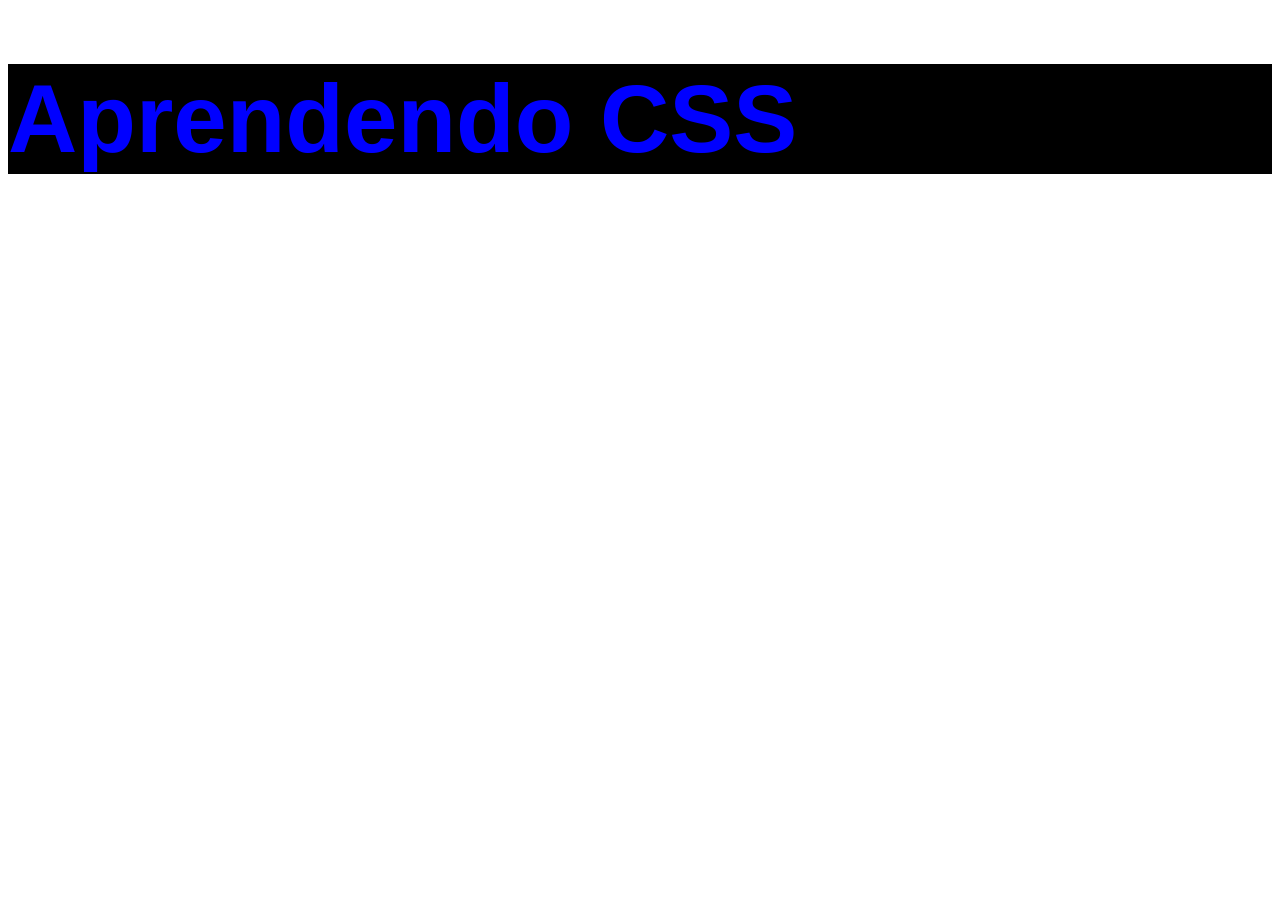
==== css/index.html @ 027fe3de "estilo" ====
<!DOCTYPE html>
<html lang="pt-br">
<head>
    <meta charset="UTF-8">
    <meta name="viewport" content="width=device-width, initial-scale=1.0">
    <title>Aula 1 de CSS</title>

    <style>
        h1{
            color: blue;
            font-size: 96px;
            font-family: Arial, Helvetica, sans-serif;
            background-color: black;
            font-weight: 900;

        }
    </style>
</head>
<body>

    <!--<h1 style="color:blue; font-size: 80px;">Aprendendo CSS</h1>-->
    <h1>Aprendendo CSS</h1>
    
</body>
</html>
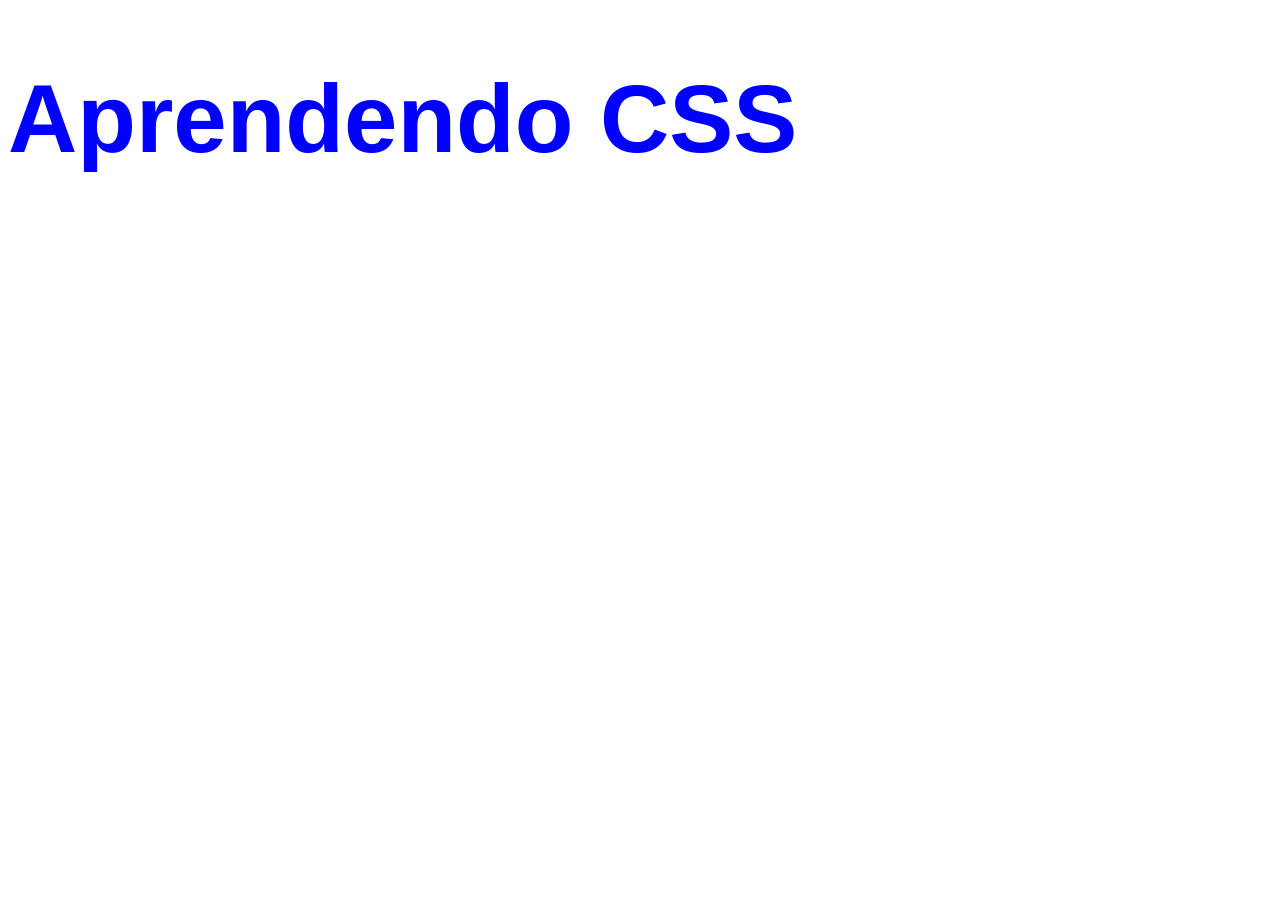
==== commit ab8efd44: "atualizacao" ====
--- a/css/index.html
+++ b/css/index.html
@@ -4,9 +4,10 @@
     <meta charset="UTF-8">
     <meta name="viewport" content="width=device-width, initial-scale=1.0">
     <title>Aula 1 de CSS</title>
-
+    <link rel="stylesheet" href="style.css">
+<!--
     <style>
-        h1{
+         h1{
             color: blue;
             font-size: 96px;
             font-family: Arial, Helvetica, sans-serif;
@@ -14,7 +15,7 @@
             font-weight: 900;
 
         }
-    </style>
+    </style>-->
 </head>
 <body>
 
--- a/css/style.css
+++ b/css/style.css
@@ -0,0 +1,8 @@
+h1{
+    color: blue;
+    font-size: 96px;
+    font-family: Arial, Helvetica, sans-serif;
+    background-color: #FFFF;
+    font-weight: 900;
+
+}
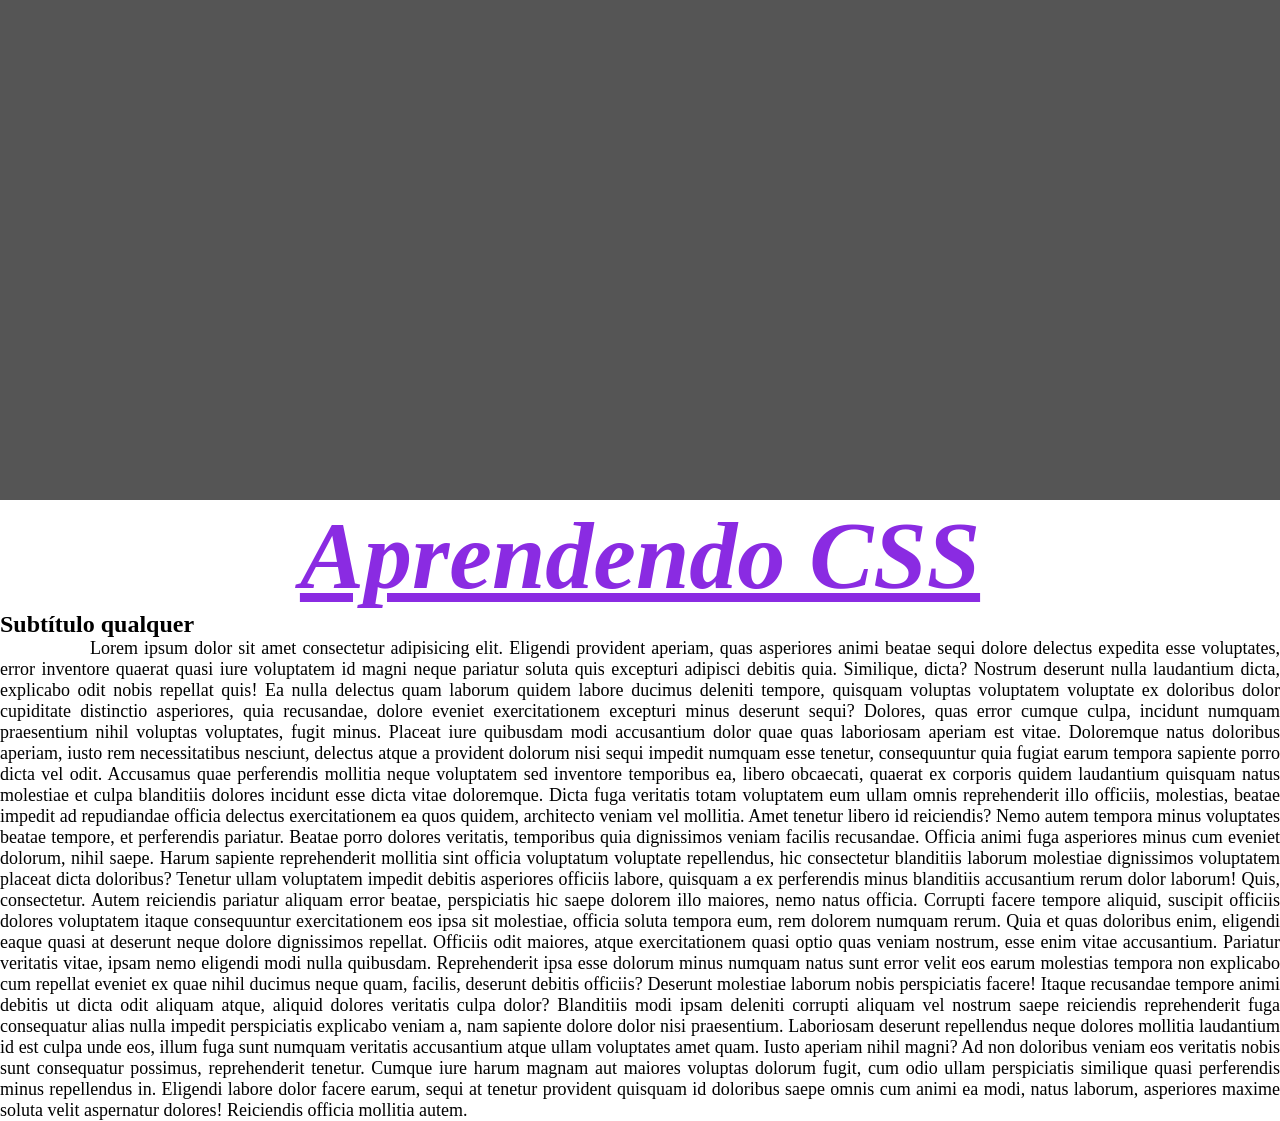
==== commit 4773f900: "css e estilos" ====
--- a/css/index.html
+++ b/css/index.html
@@ -20,7 +20,11 @@
 <body>
 
     <!--<h1 style="color:blue; font-size: 80px;">Aprendendo CSS</h1>-->
+    <div class="bg"></div>
     <h1>Aprendendo CSS</h1>
-    
+    <h2>Subtítulo qualquer</h2>
+
+    <p>Lorem ipsum dolor sit amet consectetur adipisicing elit. Eligendi provident aperiam, quas asperiores animi beatae sequi dolore delectus expedita esse voluptates, error inventore quaerat quasi iure voluptatem id magni neque pariatur soluta quis excepturi adipisci debitis quia. Similique, dicta? Nostrum deserunt nulla laudantium dicta, explicabo odit nobis repellat quis! Ea nulla delectus quam laborum quidem labore ducimus deleniti tempore, quisquam voluptas voluptatem voluptate ex doloribus dolor cupiditate distinctio asperiores, quia recusandae, dolore eveniet exercitationem excepturi minus deserunt sequi? Dolores, quas error cumque culpa, incidunt numquam praesentium nihil voluptas voluptates, fugit minus. Placeat iure quibusdam modi accusantium dolor quae quas laboriosam aperiam est vitae. Doloremque natus doloribus aperiam, iusto rem necessitatibus nesciunt, delectus atque a provident dolorum nisi sequi impedit numquam esse tenetur, consequuntur quia fugiat earum tempora sapiente porro dicta vel odit. Accusamus quae perferendis mollitia neque voluptatem sed inventore temporibus ea, libero obcaecati, quaerat ex corporis quidem laudantium quisquam natus molestiae et culpa blanditiis dolores incidunt esse dicta vitae doloremque. Dicta fuga veritatis totam voluptatem eum ullam omnis reprehenderit illo officiis, molestias, beatae impedit ad repudiandae officia delectus exercitationem ea quos quidem, architecto veniam vel mollitia. Amet tenetur libero id reiciendis? Nemo autem tempora minus voluptates beatae tempore, et perferendis pariatur. Beatae porro dolores veritatis, temporibus quia dignissimos veniam facilis recusandae. Officia animi fuga asperiores minus cum eveniet dolorum, nihil saepe. Harum sapiente reprehenderit mollitia sint officia voluptatum voluptate repellendus, hic consectetur blanditiis laborum molestiae dignissimos voluptatem placeat dicta doloribus? Tenetur ullam voluptatem impedit debitis asperiores officiis labore, quisquam a ex perferendis minus blanditiis accusantium rerum dolor laborum! Quis, consectetur. Autem reiciendis pariatur aliquam error beatae, perspiciatis hic saepe dolorem illo maiores, nemo natus officia. Corrupti facere tempore aliquid, suscipit officiis dolores voluptatem itaque consequuntur exercitationem eos ipsa sit molestiae, officia soluta tempora eum, rem dolorem numquam rerum. Quia et quas doloribus enim, eligendi eaque quasi at deserunt neque dolore dignissimos repellat. Officiis odit maiores, atque exercitationem quasi optio quas veniam nostrum, esse enim vitae accusantium. Pariatur veritatis vitae, ipsam nemo eligendi modi nulla quibusdam. Reprehenderit ipsa esse dolorum minus numquam natus sunt error velit eos earum molestias tempora non explicabo cum repellat eveniet ex quae nihil ducimus neque quam, facilis, deserunt debitis officiis? Deserunt molestiae laborum nobis perspiciatis facere! Itaque recusandae tempore animi debitis ut dicta odit aliquam atque, aliquid dolores veritatis culpa dolor? Blanditiis modi ipsam deleniti corrupti aliquam vel nostrum saepe reiciendis reprehenderit fuga consequatur alias nulla impedit perspiciatis explicabo veniam a, nam sapiente dolore dolor nisi praesentium. Laboriosam deserunt repellendus neque dolores mollitia laudantium id est culpa unde eos, illum fuga sunt numquam veritatis accusantium atque ullam voluptates amet quam. Iusto aperiam nihil magni? Ad non doloribus veniam eos veritatis nobis sunt consequatur possimus, reprehenderit tenetur. Cumque iure harum magnam aut maiores voluptas dolorum fugit, cum odio ullam perspiciatis similique quasi perferendis minus repellendus in. Eligendi labore dolor facere earum, sequi at tenetur provident quisquam id doloribus saepe omnis cum animi ea modi, natus laborum, asperiores maxime soluta velit aspernatur dolores! Reiciendis officia mollitia autem.</p>
+   
 </body>
 </html>
--- a/css/style.css
+++ b/css/style.css
@@ -1,8 +1,42 @@
+* {
+    margin: 0;
+    padding: 0;
+}
+
+
 h1{
-    color: blue;
+    color: blueviolet;
     font-size: 96px;
-    font-family: Arial, Helvetica, sans-serif;
-    background-color: #FFFF;
+    /*font-family: Arial, Helvetica, sans-serif;
+    background-color: springgreen;*/
     font-weight: 900;
+    font-style: oblique;
+    /*text-decoration: line-through;*/
+    text-decoration: underline;
+    text-transform: capitalize;
+    text-align: center;
 
+}
+
+h2{
+
+}
+
+p{
+    font-size: 18px;
+    text-align: justify;
+    text-indent: 90px;
+}
+
+.bg{
+
+    height: 500px;
+    width: 100%;
+    background-color: #555;
+    background-image: url('https://images.unsplash.com/photo-1731432245362-26f9c0f1ba2f?q=80&w=1171&auto=format&fit=crop&ixlib=rb-4.0.3&ixid=M3wxMjA3fDB8MHxwaG90by1wYWdlfHx8fGVufDB8fHx8fA%3D%3D');
+    /*background-size: cover;*/
+    background-size: cover;
+    background-repeat: no-repeat;
+    background-position: center;
+    background-attachment: fixed;
 }
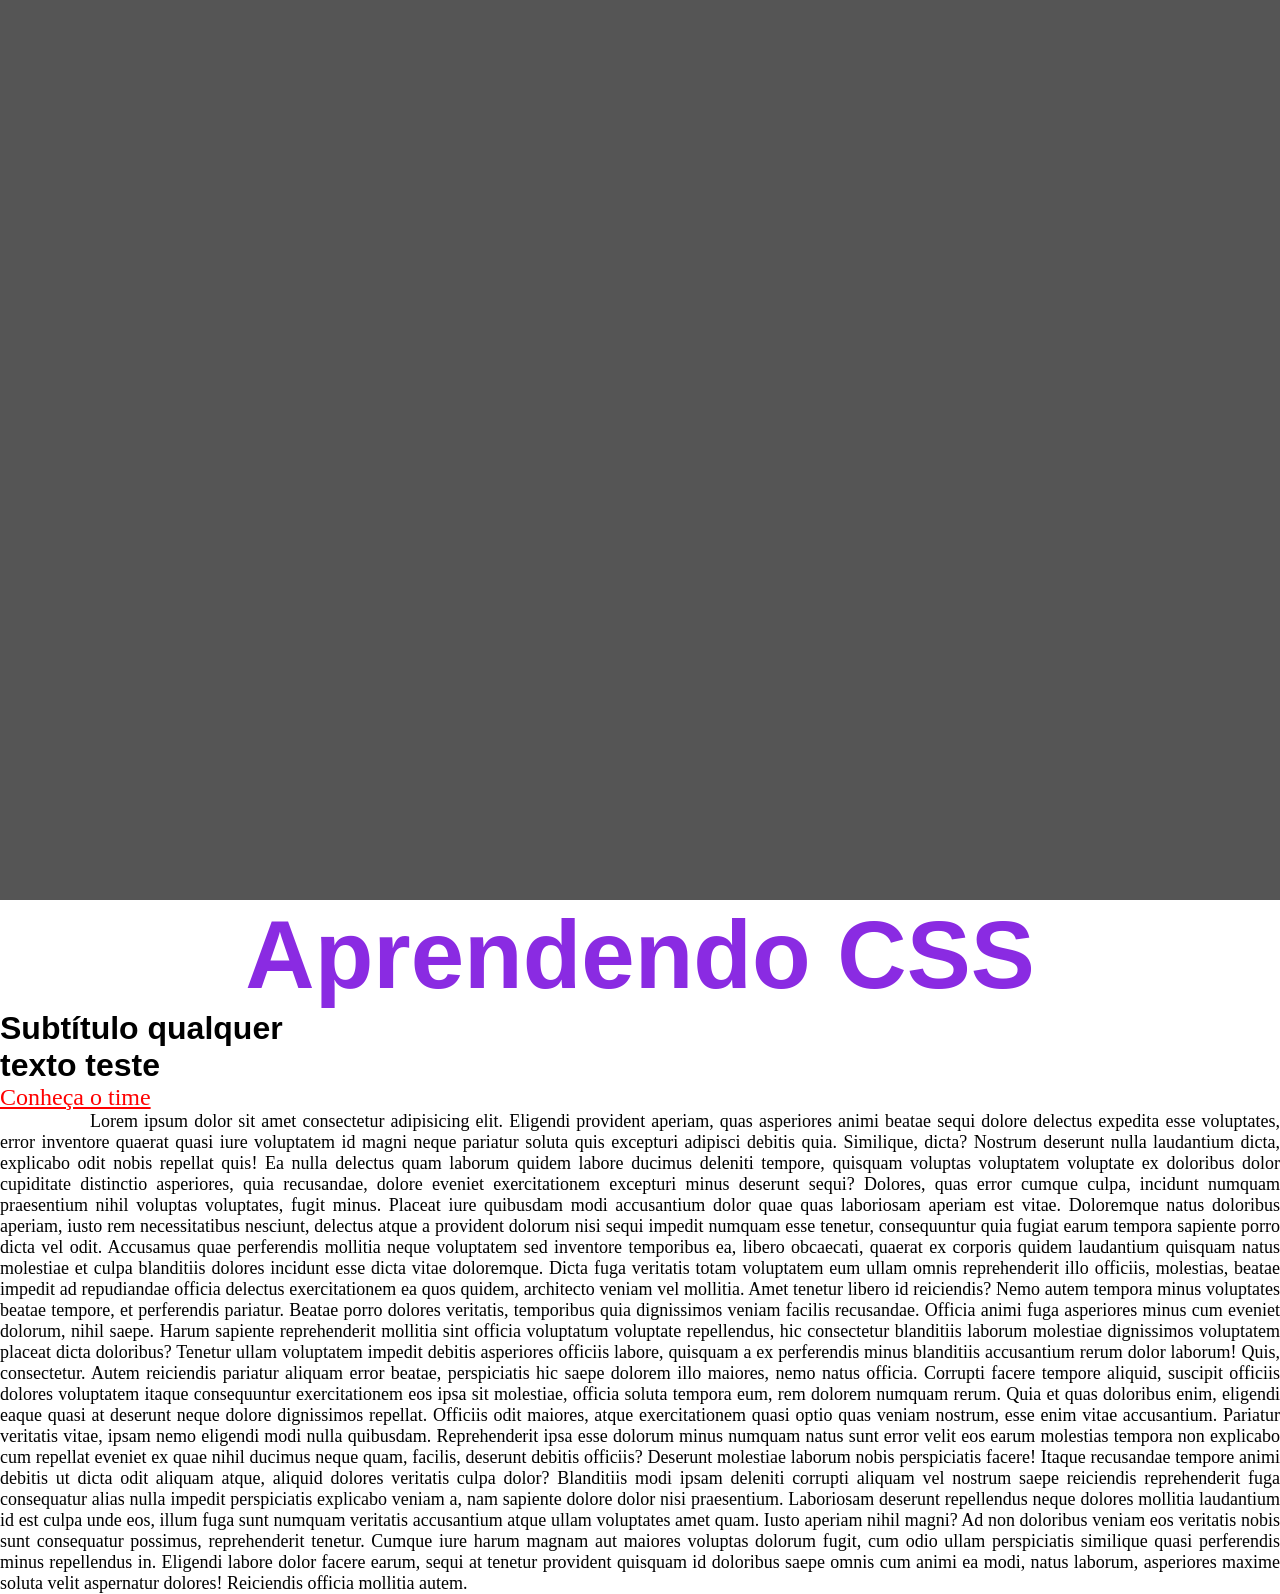
==== commit 43788b5a: "a:hover" ====
--- a/css/index.html
+++ b/css/index.html
@@ -19,10 +19,17 @@
 </head>
 <body>
 
-    <!--<h1 style="color:blue; font-size: 80px;">Aprendendo CSS</h1>-->
+    <!--<h1 style="color:blue; font-size: 80px;">Aprendendo CSS</h1>
+    <div style="height: 500px;">-->
     <div class="bg"></div>
     <h1>Aprendendo CSS</h1>
     <h2>Subtítulo qualquer</h2>
+
+    <div class="novo-en">
+        <h2>texto teste</h2>
+    </div>
+    
+    <a href="time.html">Conheça o time</a>
 
     <p>Lorem ipsum dolor sit amet consectetur adipisicing elit. Eligendi provident aperiam, quas asperiores animi beatae sequi dolore delectus expedita esse voluptates, error inventore quaerat quasi iure voluptatem id magni neque pariatur soluta quis excepturi adipisci debitis quia. Similique, dicta? Nostrum deserunt nulla laudantium dicta, explicabo odit nobis repellat quis! Ea nulla delectus quam laborum quidem labore ducimus deleniti tempore, quisquam voluptas voluptatem voluptate ex doloribus dolor cupiditate distinctio asperiores, quia recusandae, dolore eveniet exercitationem excepturi minus deserunt sequi? Dolores, quas error cumque culpa, incidunt numquam praesentium nihil voluptas voluptates, fugit minus. Placeat iure quibusdam modi accusantium dolor quae quas laboriosam aperiam est vitae. Doloremque natus doloribus aperiam, iusto rem necessitatibus nesciunt, delectus atque a provident dolorum nisi sequi impedit numquam esse tenetur, consequuntur quia fugiat earum tempora sapiente porro dicta vel odit. Accusamus quae perferendis mollitia neque voluptatem sed inventore temporibus ea, libero obcaecati, quaerat ex corporis quidem laudantium quisquam natus molestiae et culpa blanditiis dolores incidunt esse dicta vitae doloremque. Dicta fuga veritatis totam voluptatem eum ullam omnis reprehenderit illo officiis, molestias, beatae impedit ad repudiandae officia delectus exercitationem ea quos quidem, architecto veniam vel mollitia. Amet tenetur libero id reiciendis? Nemo autem tempora minus voluptates beatae tempore, et perferendis pariatur. Beatae porro dolores veritatis, temporibus quia dignissimos veniam facilis recusandae. Officia animi fuga asperiores minus cum eveniet dolorum, nihil saepe. Harum sapiente reprehenderit mollitia sint officia voluptatum voluptate repellendus, hic consectetur blanditiis laborum molestiae dignissimos voluptatem placeat dicta doloribus? Tenetur ullam voluptatem impedit debitis asperiores officiis labore, quisquam a ex perferendis minus blanditiis accusantium rerum dolor laborum! Quis, consectetur. Autem reiciendis pariatur aliquam error beatae, perspiciatis hic saepe dolorem illo maiores, nemo natus officia. Corrupti facere tempore aliquid, suscipit officiis dolores voluptatem itaque consequuntur exercitationem eos ipsa sit molestiae, officia soluta tempora eum, rem dolorem numquam rerum. Quia et quas doloribus enim, eligendi eaque quasi at deserunt neque dolore dignissimos repellat. Officiis odit maiores, atque exercitationem quasi optio quas veniam nostrum, esse enim vitae accusantium. Pariatur veritatis vitae, ipsam nemo eligendi modi nulla quibusdam. Reprehenderit ipsa esse dolorum minus numquam natus sunt error velit eos earum molestias tempora non explicabo cum repellat eveniet ex quae nihil ducimus neque quam, facilis, deserunt debitis officiis? Deserunt molestiae laborum nobis perspiciatis facere! Itaque recusandae tempore animi debitis ut dicta odit aliquam atque, aliquid dolores veritatis culpa dolor? Blanditiis modi ipsam deleniti corrupti aliquam vel nostrum saepe reiciendis reprehenderit fuga consequatur alias nulla impedit perspiciatis explicabo veniam a, nam sapiente dolore dolor nisi praesentium. Laboriosam deserunt repellendus neque dolores mollitia laudantium id est culpa unde eos, illum fuga sunt numquam veritatis accusantium atque ullam voluptates amet quam. Iusto aperiam nihil magni? Ad non doloribus veniam eos veritatis nobis sunt consequatur possimus, reprehenderit tenetur. Cumque iure harum magnam aut maiores voluptas dolorum fugit, cum odio ullam perspiciatis similique quasi perferendis minus repellendus in. Eligendi labore dolor facere earum, sequi at tenetur provident quisquam id doloribus saepe omnis cum animi ea modi, natus laborum, asperiores maxime soluta velit aspernatur dolores! Reiciendis officia mollitia autem.</p>
    
--- a/css/style.css
+++ b/css/style.css
@@ -1,25 +1,47 @@
 * {
     margin: 0;
     padding: 0;
+}
+
+:root{
+    font-size: 62.5%;
+    /*font-size: 16px;*/
+}
+
+body{
+    font-family: 'times new roman';
 }
 
 
 h1{
     color: blueviolet;
     font-size: 96px;
-    /*font-family: Arial, Helvetica, sans-serif;
-    background-color: springgreen;*/
+    font-size: 9.6rem;
+    font-family: Arial, Helvetica, sans-serif;
+    /*background-color: springgreen;*/
     font-weight: 900;
-    font-style: oblique;
-    /*text-decoration: line-through;*/
-    text-decoration: underline;
+    /*font-style: oblique;
+    /*text-decoration: line-through;
+    text-decoration: underline;*/
     text-transform: capitalize;
     text-align: center;
 
 }
+h1, h2, h3, h4,h5,h6{
+    font-family: 'Roboto', arial, cursiva;
+}
 
 h2{
+    font-size: 3.2rem;
 
+}
+
+.nova-em{
+    font-size: 300%;
+}
+
+.nova-em h2{
+    font-size: 3.2em;
 }
 
 p{
@@ -28,10 +50,24 @@
     text-indent: 90px;
 }
 
+a{
+    font-size: 2.4rem;
+    color: red;
+}
+
+
+a:visited{
+    color: greenyellow;
+}
+
+a:hover{
+    color: blueviolet;
+}
+
 .bg{
 
-    height: 500px;
-    width: 100%;
+    height: 100vh;
+    width: 100vw;
     background-color: #555;
     background-image: url('https://images.unsplash.com/photo-1731432245362-26f9c0f1ba2f?q=80&w=1171&auto=format&fit=crop&ixlib=rb-4.0.3&ixid=M3wxMjA3fDB8MHxwaG90by1wYWdlfHx8fGVufDB8fHx8fA%3D%3D');
     /*background-size: cover;*/
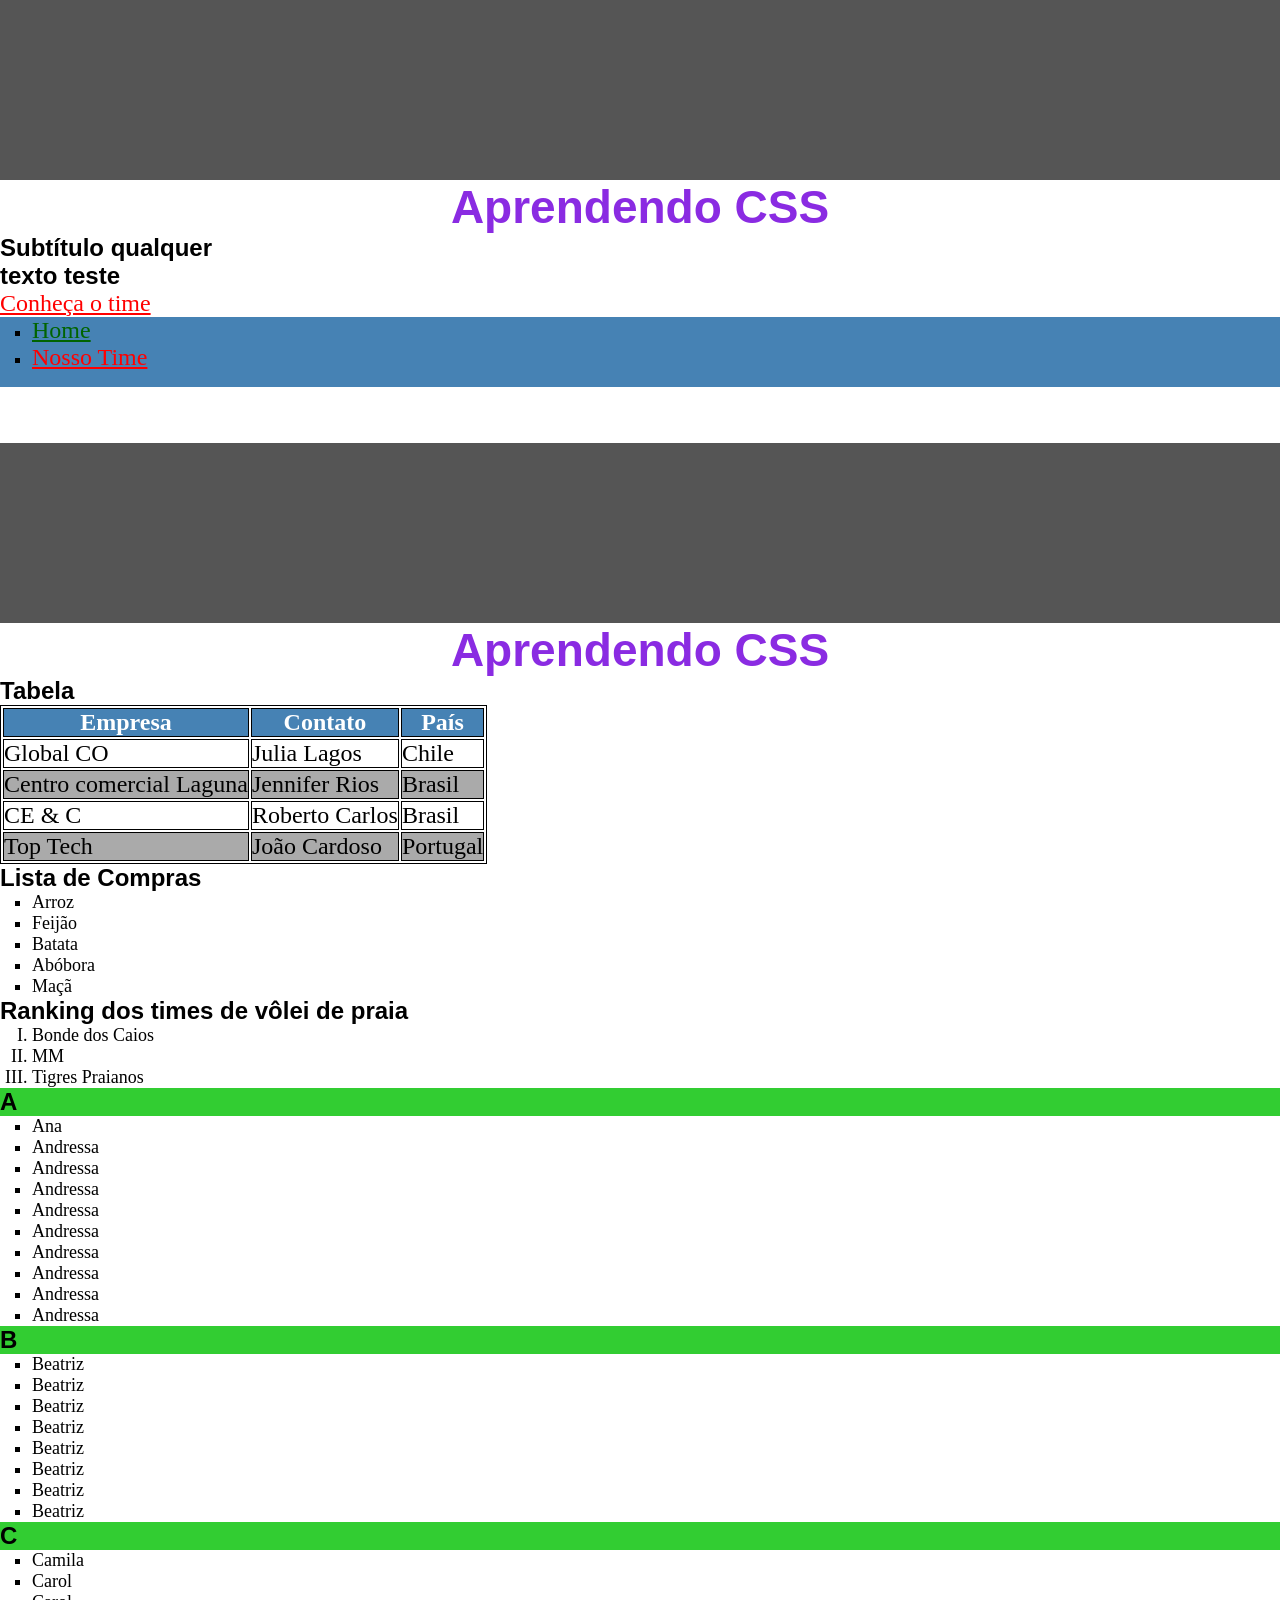
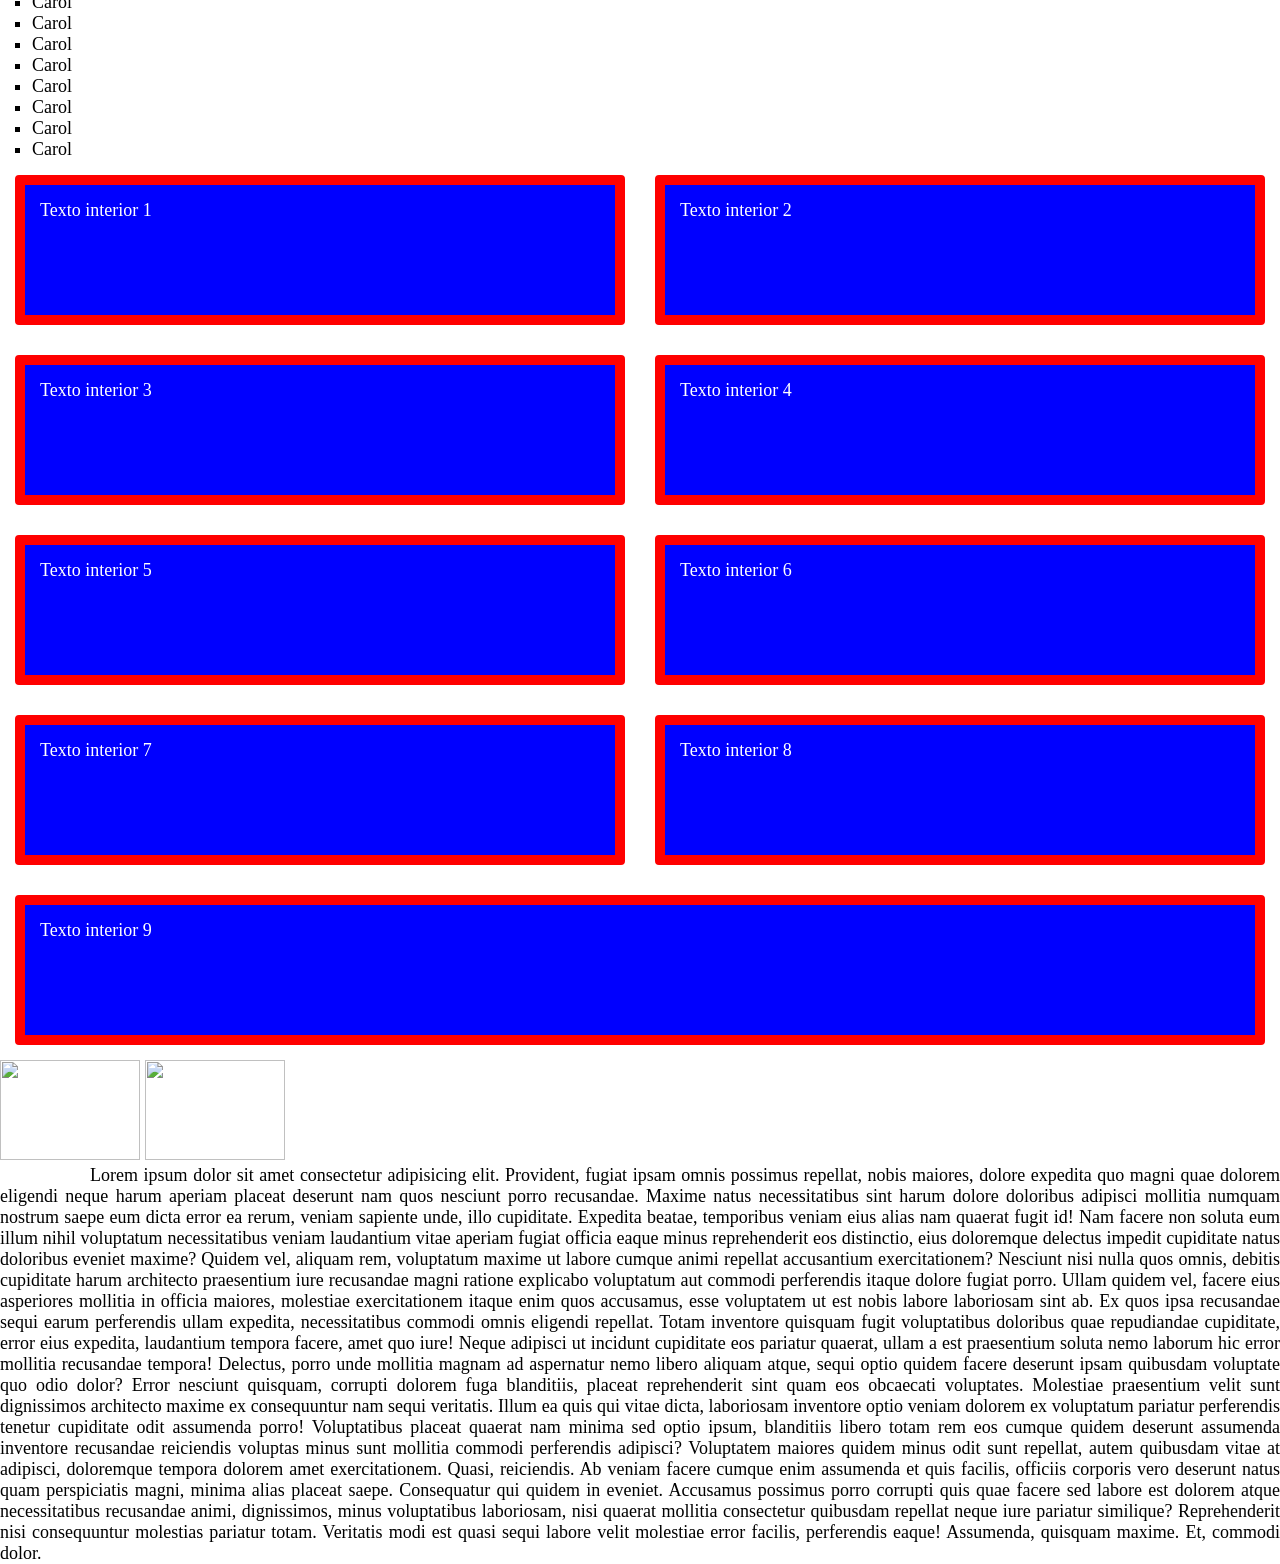
==== commit 994ae58d: "modificacao" ====
--- a/css/index.html
+++ b/css/index.html
@@ -31,7 +31,186 @@
     
     <a href="time.html">Conheça o time</a>
 
-    <p>Lorem ipsum dolor sit amet consectetur adipisicing elit. Eligendi provident aperiam, quas asperiores animi beatae sequi dolore delectus expedita esse voluptates, error inventore quaerat quasi iure voluptatem id magni neque pariatur soluta quis excepturi adipisci debitis quia. Similique, dicta? Nostrum deserunt nulla laudantium dicta, explicabo odit nobis repellat quis! Ea nulla delectus quam laborum quidem labore ducimus deleniti tempore, quisquam voluptas voluptatem voluptate ex doloribus dolor cupiditate distinctio asperiores, quia recusandae, dolore eveniet exercitationem excepturi minus deserunt sequi? Dolores, quas error cumque culpa, incidunt numquam praesentium nihil voluptas voluptates, fugit minus. Placeat iure quibusdam modi accusantium dolor quae quas laboriosam aperiam est vitae. Doloremque natus doloribus aperiam, iusto rem necessitatibus nesciunt, delectus atque a provident dolorum nisi sequi impedit numquam esse tenetur, consequuntur quia fugiat earum tempora sapiente porro dicta vel odit. Accusamus quae perferendis mollitia neque voluptatem sed inventore temporibus ea, libero obcaecati, quaerat ex corporis quidem laudantium quisquam natus molestiae et culpa blanditiis dolores incidunt esse dicta vitae doloremque. Dicta fuga veritatis totam voluptatem eum ullam omnis reprehenderit illo officiis, molestias, beatae impedit ad repudiandae officia delectus exercitationem ea quos quidem, architecto veniam vel mollitia. Amet tenetur libero id reiciendis? Nemo autem tempora minus voluptates beatae tempore, et perferendis pariatur. Beatae porro dolores veritatis, temporibus quia dignissimos veniam facilis recusandae. Officia animi fuga asperiores minus cum eveniet dolorum, nihil saepe. Harum sapiente reprehenderit mollitia sint officia voluptatum voluptate repellendus, hic consectetur blanditiis laborum molestiae dignissimos voluptatem placeat dicta doloribus? Tenetur ullam voluptatem impedit debitis asperiores officiis labore, quisquam a ex perferendis minus blanditiis accusantium rerum dolor laborum! Quis, consectetur. Autem reiciendis pariatur aliquam error beatae, perspiciatis hic saepe dolorem illo maiores, nemo natus officia. Corrupti facere tempore aliquid, suscipit officiis dolores voluptatem itaque consequuntur exercitationem eos ipsa sit molestiae, officia soluta tempora eum, rem dolorem numquam rerum. Quia et quas doloribus enim, eligendi eaque quasi at deserunt neque dolore dignissimos repellat. Officiis odit maiores, atque exercitationem quasi optio quas veniam nostrum, esse enim vitae accusantium. Pariatur veritatis vitae, ipsam nemo eligendi modi nulla quibusdam. Reprehenderit ipsa esse dolorum minus numquam natus sunt error velit eos earum molestias tempora non explicabo cum repellat eveniet ex quae nihil ducimus neque quam, facilis, deserunt debitis officiis? Deserunt molestiae laborum nobis perspiciatis facere! Itaque recusandae tempore animi debitis ut dicta odit aliquam atque, aliquid dolores veritatis culpa dolor? Blanditiis modi ipsam deleniti corrupti aliquam vel nostrum saepe reiciendis reprehenderit fuga consequatur alias nulla impedit perspiciatis explicabo veniam a, nam sapiente dolore dolor nisi praesentium. Laboriosam deserunt repellendus neque dolores mollitia laudantium id est culpa unde eos, illum fuga sunt numquam veritatis accusantium atque ullam voluptates amet quam. Iusto aperiam nihil magni? Ad non doloribus veniam eos veritatis nobis sunt consequatur possimus, reprehenderit tenetur. Cumque iure harum magnam aut maiores voluptas dolorum fugit, cum odio ullam perspiciatis similique quasi perferendis minus repellendus in. Eligendi labore dolor facere earum, sequi at tenetur provident quisquam id doloribus saepe omnis cum animi ea modi, natus laborum, asperiores maxime soluta velit aspernatur dolores! Reiciendis officia mollitia autem.</p>
-   
+    <nav class="menu">
+        <ul>
+            <li><a href="">Home</a></li>
+            <li><a href="time.html">Nosso Time</a></li>
+        </ul>
+    </nav>
+
+    <main>
+        <div class="bg"></div>
+        <h1>Aprendendo CSS</h1>
+        <h2>Tabela</h2>
+
+        <table>
+            <tr>
+                <th>Empresa</th>
+                <th>Contato</th>
+                <th>País</th>
+            </tr>
+            <tr>
+                <td>Global CO</td>
+                <td>Julia Lagos</td>
+                <td>Chile</td>
+            </tr>
+            <tr>
+                <td>Centro comercial Laguna</td>
+                <td>Jennifer Rios</td>
+                <td>Brasil</td>
+            </tr>
+            <tr>
+                <td>CE & C</td>
+                <td>Roberto Carlos</td>
+                <td>Brasil</td>
+            </tr>
+            <tr>
+                <td>Top Tech</td>
+                <td>João Cardoso</td>
+                <td>Portugal</td>
+            </tr>
+        </table>
+
+        <h2>Lista de Compras</h2>
+        <ul>
+            <li>Arroz</li>
+            <li>Feijão</li>
+            <li>Batata</li>
+            <li>Abóbora</li>
+            <li>Maçã</li>
+        </ul>
+
+        <h2>Ranking dos times de vôlei de praia</h2>
+        <ol>
+            <li>Bonde dos Caios</li>
+            <li>MM</li>
+            <li>Tigres Praianos</li>
+        </ol>
+
+        <section class="contact-list">
+            <h2>A</h2>
+            <ul>
+                <li>Ana</li>
+                <li>Andressa</li>
+                <li>Andressa</li>
+                <li>Andressa</li>
+                <li>Andressa</li>
+                <li>Andressa</li>
+                <li>Andressa</li>
+                <li>Andressa</li>
+                <li>Andressa</li>
+                <li>Andressa</li>
+            </ul>
+
+            <h2>B</h2>
+            <ul>
+                <li>Beatriz</li>
+                <li>Beatriz</li>
+                <li>Beatriz</li>
+                <li>Beatriz</li>
+                <li>Beatriz</li>
+                <li>Beatriz</li>
+                <li>Beatriz</li>
+                <li>Beatriz</li>
+            </ul>
+
+            <h2>C</h2>
+            <ul>
+                <li>Camila</li>
+                <li>Carol</li>
+                <li>Carol</li>
+                <li>Carol</li>
+                <li>Carol</li>
+                <li>Carol</li>
+                <li>Carol</li>
+                <li>Carol</li>
+                <li>Carol</li>
+                <li>Carol</li>
+            </ul>
+        </section>
+
+        <div class="boxes">
+            <div class="box">
+                Texto interior 1
+            </div>
+
+            <div class="box">
+                Texto interior 2
+            </div>
+
+            <div class="box">
+                Texto interior 3
+            </div>
+
+            <div class="box">
+                Texto interior 4
+            </div>
+
+            <div class="box">
+                Texto interior 5
+            </div>
+
+            <div class="box">
+                Texto interior 6
+            </div>
+
+            <div class="box">
+                Texto interior 7
+            </div>
+
+            <div class="box">
+                Texto interior 8
+            </div>
+
+            <div class="box">
+                Texto interior 9
+            </div>
+            
+
+            <span>Lorem ipsum, dolor sit amet consectetur adipisicing elit. Maxime qui tempora consectetur
+                reprehenderit, aliquid officia voluptatem omnis, quis architecto nulla quaerat soluta illum, libero at
+                quos! Facilis, neque necessitatibus. Ex accusantium deserunt sunt architecto laboriosam. Dolores
+                suscipit fugiat quis repellendus quidem illo neque excepturi eum, libero doloremque aspernatur placeat
+                pariatur totam cupiditate perferendis impedit? Distinctio odio laborum aliquam harum quaerat
+                voluptatibus molestias est sequi assumenda reiciendis quae nostrum eum aut atque sint porro repellendus
+                debitis nihil vero, neque quisquam magnam nemo consectetur. Aliquid debitis ex dolorem hic nulla vel
+                laboriosam accusantium veritatis nobis, optio delectus temporibus? Aliquid nobis dolorum
+                laboriosam!</span>
+        </div>
+        <img src="https://images.unsplash.com/photo-1492138786289-d35ea832da43?ixlib=rb-1.2.1&ixid=MnwxMjA3fDB8MHxwaG90by1wYWdlfHx8fGVufDB8fHx8&auto=format&fit=crop&w=870&q=80"
+            alt="">
+        <img src="https://images.unsplash.com/photo-1492138786289-d35ea832da43?ixlib=rb-1.2.1&ixid=MnwxMjA3fDB8MHxwaG90by1wYWdlfHx8fGVufDB8fHx8&auto=format&fit=crop&w=870&q=80"
+            alt="">
+
+        <p>Lorem ipsum dolor sit amet consectetur adipisicing elit. Provident, fugiat ipsam omnis possimus repellat,
+            nobis maiores, dolore expedita quo magni quae dolorem eligendi neque harum aperiam placeat deserunt nam quos
+            nesciunt porro recusandae. Maxime natus necessitatibus sint harum dolore doloribus adipisci mollitia numquam
+            nostrum saepe eum dicta error ea rerum, veniam sapiente unde, illo cupiditate. Expedita beatae, temporibus
+            veniam eius alias nam quaerat fugit id! Nam facere non soluta eum illum nihil voluptatum necessitatibus
+            veniam laudantium vitae aperiam fugiat officia eaque minus reprehenderit eos distinctio, eius doloremque
+            delectus impedit cupiditate natus doloribus eveniet maxime? Quidem vel, aliquam rem, voluptatum maxime ut
+            labore cumque animi repellat accusantium exercitationem? Nesciunt nisi nulla quos omnis, debitis cupiditate
+            harum architecto praesentium iure recusandae magni ratione explicabo voluptatum aut commodi perferendis
+            itaque dolore fugiat porro. Ullam quidem vel, facere eius asperiores mollitia in officia maiores, molestiae
+            exercitationem itaque enim quos accusamus, esse voluptatem ut est nobis labore laboriosam sint ab. Ex quos
+            ipsa recusandae sequi earum perferendis ullam expedita, necessitatibus commodi omnis eligendi repellat.
+            Totam inventore quisquam fugit voluptatibus doloribus quae repudiandae cupiditate, error eius expedita,
+            laudantium tempora facere, amet quo iure! Neque adipisci ut incidunt cupiditate eos pariatur quaerat, ullam
+            a est praesentium soluta nemo laborum hic error mollitia recusandae tempora! Delectus, porro unde mollitia
+            magnam ad aspernatur nemo libero aliquam atque, sequi optio quidem facere deserunt ipsam quibusdam voluptate
+            quo odio dolor? Error nesciunt quisquam, corrupti dolorem fuga blanditiis, placeat reprehenderit sint quam
+            eos obcaecati voluptates. Molestiae praesentium velit sunt dignissimos architecto maxime ex consequuntur nam
+            sequi veritatis. Illum ea quis qui vitae dicta, laboriosam inventore optio veniam dolorem ex voluptatum
+            pariatur perferendis tenetur cupiditate odit assumenda porro! Voluptatibus placeat quaerat nam minima sed
+            optio ipsum, blanditiis libero totam rem eos cumque quidem deserunt assumenda inventore recusandae
+            reiciendis voluptas minus sunt mollitia commodi perferendis adipisci? Voluptatem maiores quidem minus odit
+            sunt repellat, autem quibusdam vitae at adipisci, doloremque tempora dolorem amet exercitationem. Quasi,
+            reiciendis. Ab veniam facere cumque enim assumenda et quis facilis, officiis corporis vero deserunt natus
+            quam perspiciatis magni, minima alias placeat saepe. Consequatur qui quidem in eveniet. Accusamus possimus
+            porro corrupti quis quae facere sed labore est dolorem atque necessitatibus recusandae animi, dignissimos,
+            minus voluptatibus laboriosam, nisi quaerat mollitia consectetur quibusdam repellat neque iure pariatur
+            similique? Reprehenderit nisi consequuntur molestias pariatur totam. Veritatis modi est quasi sequi labore
+            velit molestiae error facilis, perferendis eaque! Assumenda, quisquam maxime. Et, commodi dolor.</p>
+    </main>
 </body>
 </html>
--- a/css/style.css
+++ b/css/style.css
@@ -10,15 +10,40 @@
 
 body{
     font-family: 'times new roman';
+    font-size: 1.8em;
+}
+
+main{
+    padding-top: 7em;
+}
+
+
+table, td, th{
+    border: 1px solid black;
+}
+
+
+table tr:first-child{
+    background-color: steelblue;
+    color: #fff;
+}
+
+table tr:nth-child(2n + 3){
+    background-color: #AAA;
+}
+
+table{
+    font-size: 2.4rem;
+    border-collapse: separate;
 }
 
 
 h1{
     color: blueviolet;
-    font-size: 96px;
-    font-size: 9.6rem;
+    font-size: 4.6rem;
+    /*font-size: 9.6rem;
     font-family: Arial, Helvetica, sans-serif;
-    /*background-color: springgreen;*/
+    background-color: springgreen;*/
     font-weight: 900;
     /*font-style: oblique;
     /*text-decoration: line-through;
@@ -28,11 +53,11 @@
 
 }
 h1, h2, h3, h4,h5,h6{
-    font-family: 'Roboto', arial, cursiva;
+    font-family: 'Roboto', arial, cursive;
 }
 
 h2{
-    font-size: 3.2rem;
+    font-size: 2.4rem;
 
 }
 
@@ -40,12 +65,12 @@
     font-size: 300%;
 }
 
-.nova-em h2{
+/*.nova-em h2{
     font-size: 3.2em;
-}
+}*/
 
 p{
-    font-size: 18px;
+    font-size: 1.8rem;
     text-align: justify;
     text-indent: 90px;
 }
@@ -57,22 +82,113 @@
 
 
 a:visited{
-    color: greenyellow;
+    color: darkgreen;
 }
 
 a:hover{
-    color: blueviolet;
+    color: coral;
 }
 
 .bg{
 
-    height: 100vh;
-    width: 100vw;
+    height: 20vh;
+    width: 100%;
     background-color: #555;
     background-image: url('https://images.unsplash.com/photo-1731432245362-26f9c0f1ba2f?q=80&w=1171&auto=format&fit=crop&ixlib=rb-4.0.3&ixid=M3wxMjA3fDB8MHxwaG90by1wYWdlfHx8fGVufDB8fHx8fA%3D%3D');
     /*background-size: cover;*/
     background-size: cover;
     background-repeat: no-repeat;
     background-position: center;
-    background-attachment: fixed;
+    /*background-attachment: fixed;*/
+}
+
+
+ul, ol {
+    padding-left: 3.2rem;
+}
+
+ul{
+    list-style: square;
+}
+
+ol{
+    list-style: upper-roman;
+}
+
+
+nav.menu{
+    position:fixed;
+    background-color: steelblue;
+    width: 100%;
+    height: 7rem;
+    z-index: 1;
+}
+
+
+.contact-list{
+    position: relative;
+}
+
+.contact-list h2{
+    top: 7rem;
+    position: sticky;
+    background-color: limegreen;
+}
+
+.boxes{
+    position: relative;
+    display: flex;
+    flex-wrap: wrap;
+}
+
+
+.box + span {
+    display: none;
+}
+
+.box {
+    flex: 30%;
+    height: 10rem;
+    width: 20rem;
+    margin: 1.5rem;
+    padding: 1.5rem;
+    background-color: blue;
+    color: #fff;
+    border: 10px solid red;
+    display: inline-block;
+    border-radius: 0.4rem;
+    position: static;
+}
+
+.box p {
+    font-size: 5rem;
+}
+
+.box:nth-child(1) {
+    float: none;
+}
+
+.box + span {
+    clear: both;
+}
+
+.box:nth-child(n + 2) {
+    /* display: none; */
+}
+
+.box:nth-child(1), .box:nth-child(2) {
+}
+
+.box:nth-child(3) {
+}
+
+.boxes p {
+    display: inline;
+}
+
+img {
+    clear: both;
+    height: 10rem;
+    width: 14rem;
+    object-fit: cover;
 }
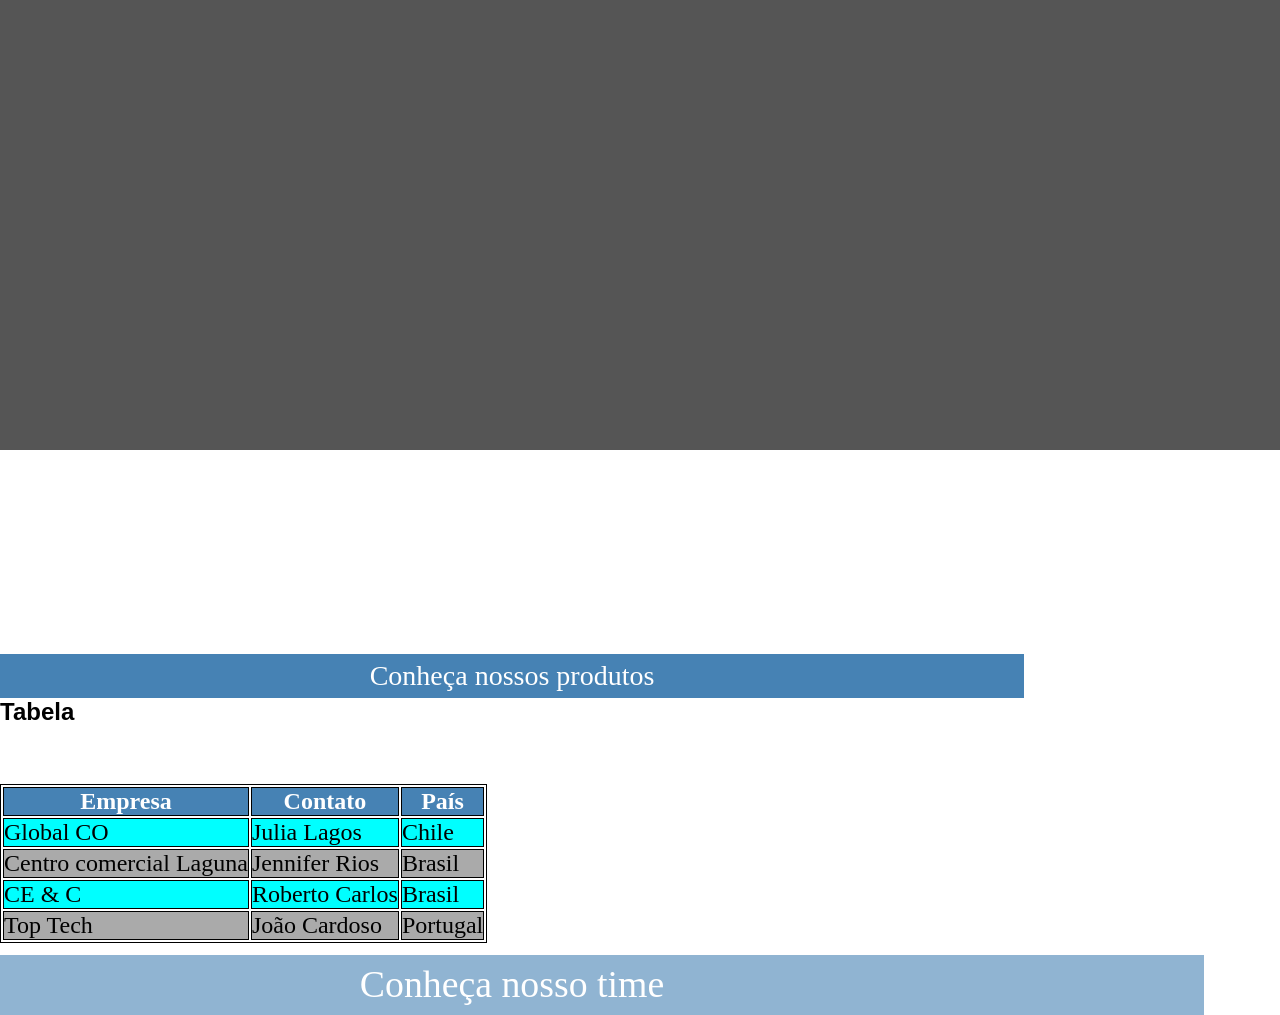
==== commit 32e1a061: "flexbox e os estilos" ====
--- a/css/index.html
+++ b/css/index.html
@@ -5,6 +5,11 @@
     <meta name="viewport" content="width=device-width, initial-scale=1.0">
     <title>Aula 1 de CSS</title>
     <link rel="stylesheet" href="style.css">
+
+    <link rel="preconnect" href="https://fonts.googleapis.com">
+    <link rel="preconnect" href="https://fonts.gstatic.com" crossorigin>
+    <link href="https://fonts.googleapis.com/css2?family=Comic+Neue:wght@300;400;700&display=swap" rel="stylesheet">
+    <link href="../../font-awesome/css/all.css" rel="stylesheet">
 <!--
     <style>
          h1{
@@ -20,7 +25,7 @@
 <body>
 
     <!--<h1 style="color:blue; font-size: 80px;">Aprendendo CSS</h1>
-    <div style="height: 500px;">-->
+    <div style="height: 500px;">
     <div class="bg"></div>
     <h1>Aprendendo CSS</h1>
     <h2>Subtítulo qualquer</h2>
@@ -211,6 +216,114 @@
             minus voluptatibus laboriosam, nisi quaerat mollitia consectetur quibusdam repellat neque iure pariatur
             similique? Reprehenderit nisi consequuntur molestias pariatur totam. Veritatis modi est quasi sequi labore
             velit molestiae error facilis, perferendis eaque! Assumenda, quisquam maxime. Et, commodi dolor.</p>
+    </main>-->
+
+
+    <div class="bg"></div>
+    <main>
+        <h1>Welcome to the net foundation</h1>
+
+        <div class="spinner-container">
+            <i class="fa-solid fa-spinner"></i>
+        </div>
+        
+
+        <a data-anchor="products" href="link-inválido">Conheça nossos produtos</a>
+
+        <!--<div class="spinner-container">
+            <i class="fa-solid fa-spinner"></i>
+        </div>-->
+
+        <!--<a data-anchor="products" href="link-invalido">Conheça nossos produtos</a>-->
+        <h2>Tabela</h2>
+
+        <table id="companies-table" class="company-tb">
+            <tr>
+                <th>Empresa</th>
+                <th>Contato</th>
+                <th>País</th>
+            </tr>
+            <tr data-company="GCO">
+                <td>Global CO</td>
+                <td>Julia Lagos</td>
+                <td>Chile</td>
+            </tr>
+            <tr data-company="CCL">
+                <td>Centro comercial Laguna</td>
+                <td>Jennifer Rios</td>
+                <td>Brasil</td>
+            </tr>
+            <tr data-company="CEC">
+                <td>CE & C</td>
+                <td>Roberto Carlos</td>
+                <td>Brasil</td>
+            </tr>
+            <tr data-company="TT"><i class="fa-solid fa-spinner"></i>
+                <td>Top Tech</td>
+                <td>João Cardoso</td>
+                <td>Portugal</td>
+            </tr>
+        </table>
+
+
+        <a data-anchor="team" href="link-inválido">Conheça nosso time</a>
+
+ <!--
+
+        <div class="boxes">
+            <div class="box">
+                Texto interior 1
+            </div>
+
+            <div class="box">
+                Texto interior 2
+            </div>
+
+            <div class="box">
+                Texto interior 3
+            </div>
+
+            <div class="box">
+                Texto interior 4
+            </div>
+
+            <div class="box">
+                Texto interior 5
+            </div>
+
+            <div class="box">
+                Texto interior 6
+            </div>
+
+            <div class="box">
+                Texto interior 7
+            </div>
+
+            <div class="box">
+                Texto interior 8
+            </div>
+
+            <div class="box">
+                Texto interior 9
+            </div>
+
+
+            <span>Lorem ipsum, dolor sit amet consectetur adipisicing elit. Maxime qui tempora consectetur
+                reprehenderit, aliquid officia voluptatem omnis, quis architecto nulla quaerat soluta illum, libero at
+                quos! Facilis, neque necessitatibus. Ex accusantium deserunt sunt architecto laboriosam. Dolores
+                suscipit fugiat quis repellendus quidem illo neque excepturi eum, libero doloremque aspernatur placeat
+                pariatur totam cupiditate perferendis impedit? Distinctio odio laborum aliquam harum quaerat
+                voluptatibus molestias est sequi assumenda reiciendis quae nostrum eum aut atque sint porro repellendus
+                debitis nihil vero, neque quisquam magnam nemo consectetur. Aliquid debitis ex dolorem hic nulla vel
+                laboriosam accusantium veritatis nobis, optio delectus temporibus? Aliquid nobis dolorum
+                laboriosam!</span>
+        </div>-->
     </main>
+
+
+
+
+
+
 </body>
 </html>
--- a/css/style.css
+++ b/css/style.css
@@ -1,146 +1,125 @@
 * {
     margin: 0;
     padding: 0;
-}
-
-:root{
+    box-sizing: border-box;
+}
+
+:root {
     font-size: 62.5%;
-    /*font-size: 16px;*/
-}
-
-body{
+}
+
+body {
     font-family: 'times new roman';
-    font-size: 1.8em;
-}
-
-main{
-    padding-top: 7em;
-}
-
-
-table, td, th{
+    font-size: 1.8rem;
+}
+
+main {
+    padding-top: 7rem;
+}
+
+table, td, th {
     border: 1px solid black;
 }
 
-
-table tr:first-child{
+table tr:first-child {
     background-color: steelblue;
     color: #fff;
 }
 
-table tr:nth-child(2n + 3){
+table tr:nth-child(2n + 3) {
     background-color: #AAA;
 }
 
-table{
+table {
     font-size: 2.4rem;
     border-collapse: separate;
 }
 
-
-h1{
+h1 {
     color: blueviolet;
-    font-size: 4.6rem;
-    /*font-size: 9.6rem;
-    font-family: Arial, Helvetica, sans-serif;
-    background-color: springgreen;*/
     font-weight: 900;
-    /*font-style: oblique;
-    /*text-decoration: line-through;
-    text-decoration: underline;*/
     text-transform: capitalize;
     text-align: center;
-
-}
-h1, h2, h3, h4,h5,h6{
+    font-size: 4.6rem;
+}
+
+h1, h2, h3, h4, h5, h6 {
     font-family: 'Roboto', arial, cursive;
 }
 
-h2{
+h2 {
     font-size: 2.4rem;
-
-}
-
-.nova-em{
+}
+
+.novo-em {
     font-size: 300%;
 }
 
-/*.nova-em h2{
-    font-size: 3.2em;
-}*/
-
-p{
+p {
     font-size: 1.8rem;
     text-align: justify;
     text-indent: 90px;
 }
 
-a{
+a {
     font-size: 2.4rem;
     color: red;
 }
 
-
-a:visited{
+a:visited {
     color: darkgreen;
 }
 
-a:hover{
+a:hover {
     color: coral;
 }
 
-.bg{
-
+.bg {
     height: 20vh;
     width: 100%;
     background-color: #555;
-    background-image: url('https://images.unsplash.com/photo-1731432245362-26f9c0f1ba2f?q=80&w=1171&auto=format&fit=crop&ixlib=rb-4.0.3&ixid=M3wxMjA3fDB8MHxwaG90by1wYWdlfHx8fGVufDB8fHx8fA%3D%3D');
-    /*background-size: cover;*/
+    background-image: url('https://images.unsplash.com/photo-1492138786289-d35ea832da43?ixlib=rb-1.2.1&ixid=MnwxMjA3fDB8MHxwaG90by1wYWdlfHx8fGVufDB8fHx8&auto=format&fit=crop&w=870&q=80');
     background-size: cover;
     background-repeat: no-repeat;
     background-position: center;
-    /*background-attachment: fixed;*/
-}
-
+    /* background-attachment: fixed; */
+}
 
 ul, ol {
     padding-left: 3.2rem;
 }
 
-ul{
+ul {
     list-style: square;
 }
 
-ol{
+ol {
     list-style: upper-roman;
 }
 
-
-nav.menu{
-    position:fixed;
+nav.menu {
+    position: fixed;
     background-color: steelblue;
     width: 100%;
     height: 7rem;
     z-index: 1;
 }
 
-
-.contact-list{
+.contact-list {
     position: relative;
 }
 
-.contact-list h2{
+.contact-list h2 {
     top: 7rem;
     position: sticky;
     background-color: limegreen;
 }
 
-.boxes{
+.boxes {
     position: relative;
     display: flex;
     flex-wrap: wrap;
 }
-
 
 .box + span {
     display: none;
@@ -172,6 +151,18 @@
     clear: both;
 }
 
+/* .box:nth-child(1) {
+    position: absolute;
+    top: 30px;
+    left: 100px;
+} */
+
+/* .box:nth-child(2) {
+    position: fixed;
+    top: 15px;
+    left: 30px;
+} */
+
 .box:nth-child(n + 2) {
     /* display: none; */
 }
@@ -191,4 +182,139 @@
     height: 10rem;
     width: 14rem;
     object-fit: cover;
+}
+
+
+h1{
+    /*display: none;
+    visibility: hidden;*/
+    opacity: 0;
+}
+
+
+a {
+    background-color: steelblue;
+    color: white;
+    border: none;
+    font-size: 2.8rem;
+    padding:0.6rem 2.4rem ;
+    cursor: pointer;
+    margin: auto;
+    width: 80%;
+    text-align: center;
+    text-decoration: none;
+    transition: all .2s ease-in-out, background-color 1s ease-in-out;
+
+    display: inline-block;
+}
+
+[data-anchor="products"]{
+   /* background-color: steelblue;
+    color: white;
+    border: none;
+    font-size: 2.8rem;
+    padding:0.6rem 2.4rem ;
+    cursor: pointer;
+    margin: auto;
+    width: 80%;
+    text-align: center;
+    text-decoration: none;
+    transition: all .2s ease-in-out, background-color 1s ease-in-out;
+
+    display: inline-block;
+
+    /*transform: scale(1.2) rotate(30deg) translateY(10rem);*/
+}
+
+[data-anchor="products"]:hover {
+    background-color: aqua;
+    color: #fff;
+    transform: scale(1.2);
+    /* rotate(30deg) translateY(10rem);*/
+}
+
+
+
+[data-anchor="team"]{
+    margin-top: 2rem;
+    animation: pulse 2s infinite;
+    animation-fill-mode: forwards;
+    animation-direction: alternate;
+    transform: scale(1);
+}
+
+@keyframes pulse {
+    0%{
+        transform: scale(1);
+        opacity: 1;
+    }
+
+    100%{
+        transform: scale(1.35);
+        opacity: .6;
+    }
+
+    /*100%{
+        transform: scale(1);
+        opacity: 1;
+    }*/
+
+}
+
+.spinner-container{
+    width: 100%;
+    display: flex;
+    justify-content: center;
+
+}
+
+.fa-spinner{
+    margin-top: 3rem;
+    margin: 4rem;
+    font-size: 5rem;
+}
+
+#companies-table{
+
+}
+
+.company-tb{
+    /*display: none;*/
+}
+
+
+[data-company]{
+    background-color: aqua;
+    /*display: none;*/
+}
+
+
+@media screen and (min-width: 1000px) {
+    .bg{
+        height: 50vh;
+    }
+}
+
+
+@media screen and (min-width: 768px) and (max-width: 999px) {
+    .bg{
+        height: 80vh;
+    }
+}
+
+@media screen and (max-width: 766px) {
+    /*table{
+        display: none;
+
+    }
+
+    h1{
+        color: red;
+    }*/
+}
+
+@media print{
+    .bg{
+        display: none;
+    }
 }
